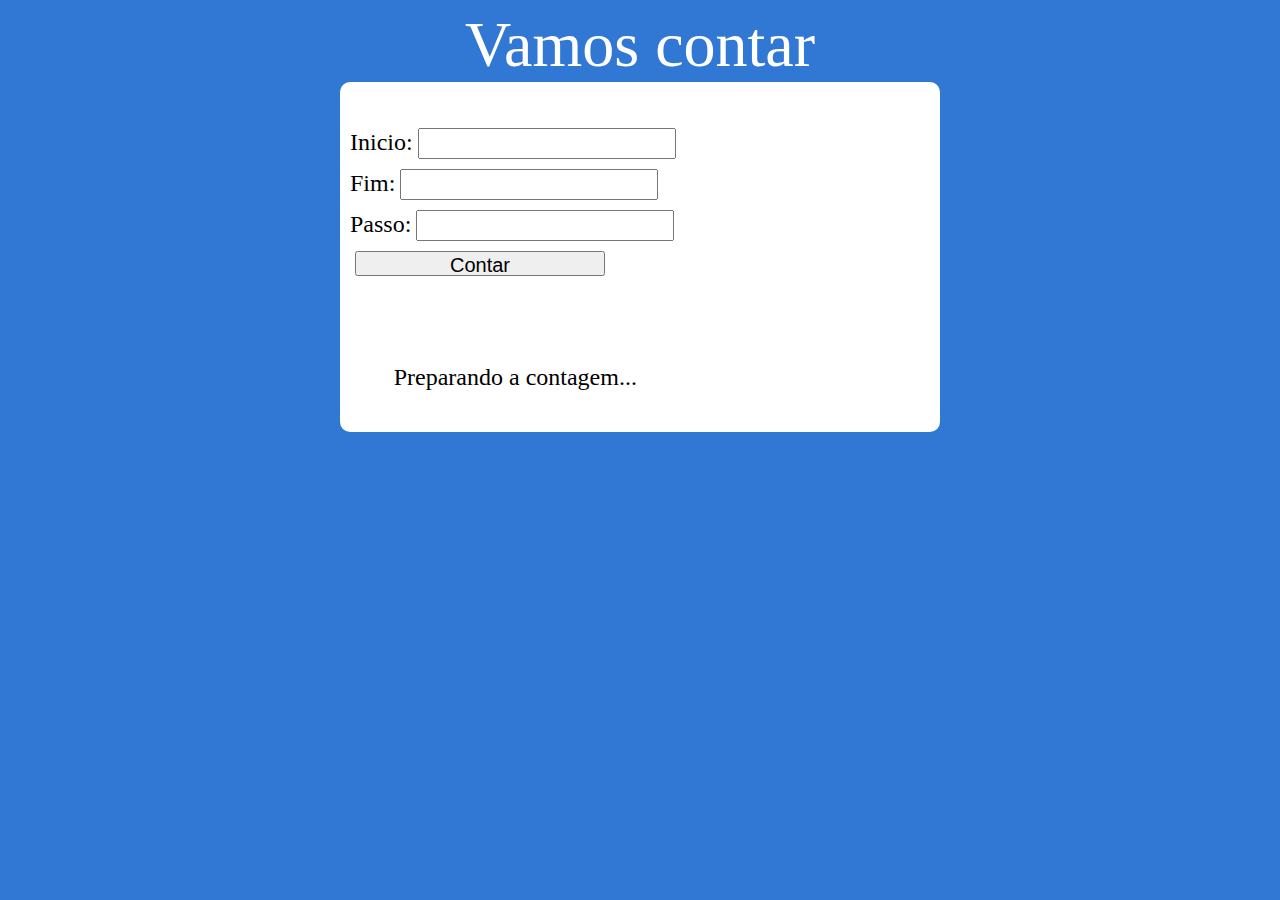
==== Exercicios/Ex 16/index.html @ 2948a251 "." ====
<!DOCTYPE html>
<html lang="en">
<head>
    <meta charset="UTF-8">
    <meta http-equiv="X-UA-Compatible" content="IE=edge">
    <meta name="viewport" content="width=device-width, initial-scale=1.0">
    <title>Contando passos</title>
    <link rel="stylesheet" href="style.css">
</head>
<body>
    <header>Vamos contar</header>
    <section>
        <div>
            Inicio:<input type="number" name="" id="inicio"> <br>
            Fim:<input type="number" name="" id="fim"> <br>
            Passo:<input type="number" name="" id="passo"> <br>
            <input type="button" value="Contar">
        </div>
        <div>
            Preparando a contagem...
        </div>
    </section>
    <script src="script.js"></script>
</body>
</html>
---- Exercicios/Ex 16/style.css ----
body {
    background-color: rgb(49, 120, 212);
}

header{
    font-size: 4em;
    text-align: center;
    color: white;
}

section {
    background-color: white;
    width: 600px;
    height: 350px;
    display: flex;
    align-content: flex-start;
    flex-direction: column;
    flex-wrap: wrap;
    border-radius: 10px;
    margin: auto;
}

div {
    font-size: 1.5em;
    
    
    text-align: left;
    margin: auto;
    padding-left: 10px;
}

input {
    margin: 5px;
    height: 25px;
    width: 250px;
    font-size: 20px;
}
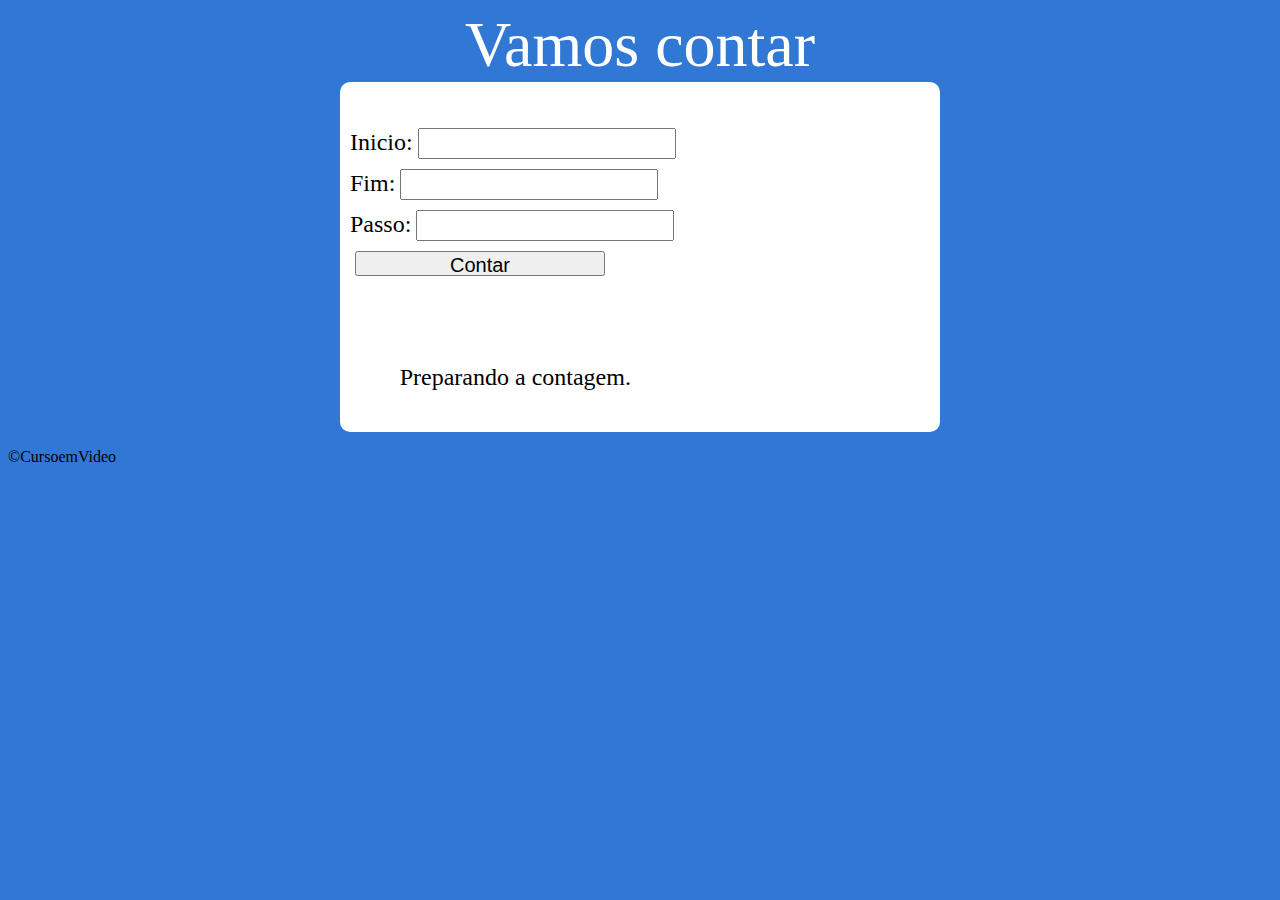
==== commit 0788ff2b: "ex 17" ====
--- a/Exercicios/Ex 16/index.html
+++ b/Exercicios/Ex 16/index.html
@@ -14,12 +14,14 @@
             Inicio:<input type="number" name="" id="inicio"> <br>
             Fim:<input type="number" name="" id="fim"> <br>
             Passo:<input type="number" name="" id="passo"> <br>
-            <input type="button" value="Contar">
+            <input type="button" value="Contar" onclick="contar()">
         </div>
-        <div>
-            Preparando a contagem...
+        <div id="res">
+            Preparando a contagem.
         </div>
     </section>
     <script src="script.js"></script>
+        
+        <footer> <p>&copy;CursoemVideo</p></footer>
 </body>
 </html>